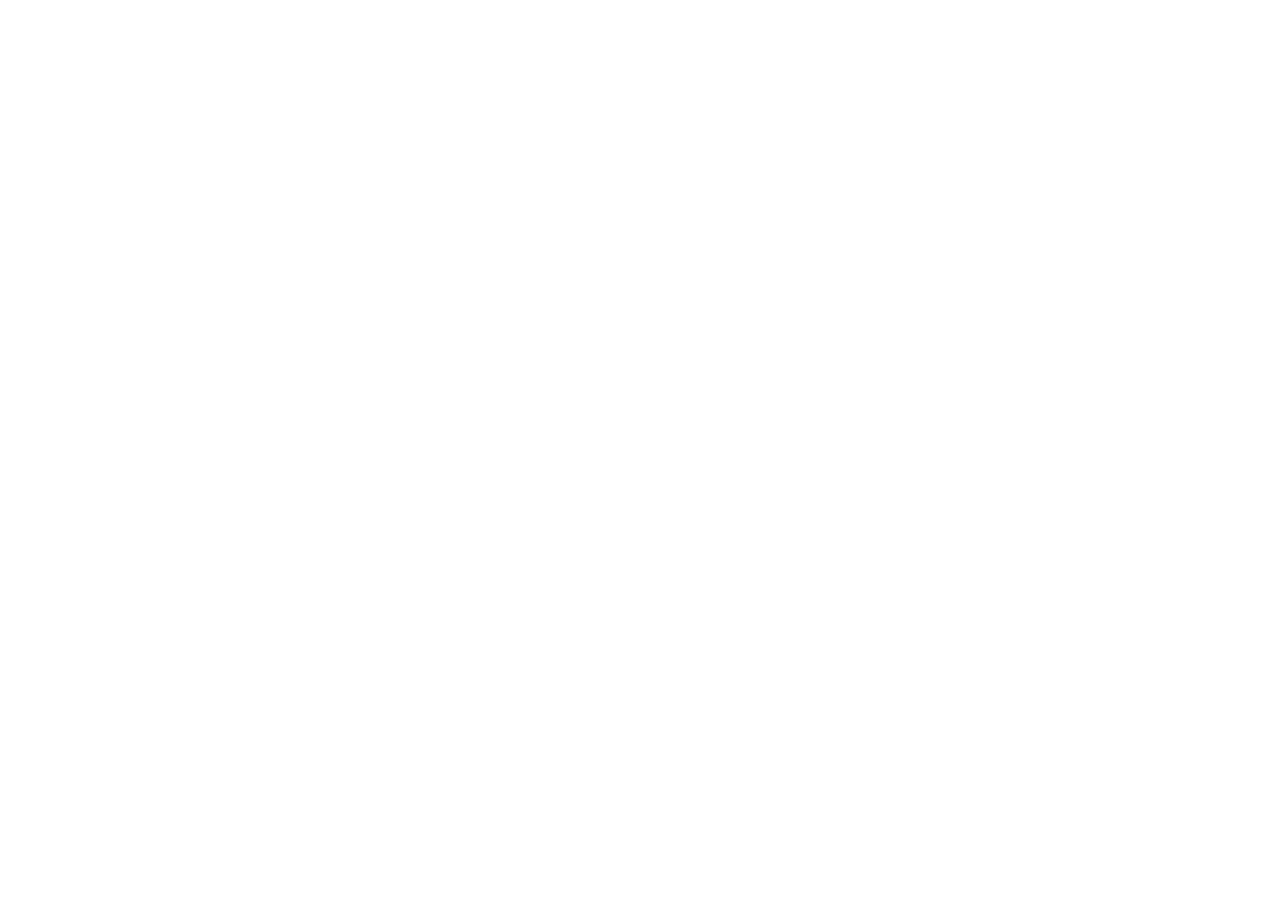
==== margin-collapse.html @ ec28306a "Margin collapse rules" ====
<!DOCTYPE html>
<html lang="en">
<head>
  <meta charset="UTF-8">
  <meta http-equiv="X-UA-Compatible" content="IE=edge">
  <meta name="viewport" content="width=device-width, initial-scale=1.0">
  <title>Margin Collapse</title>
</head>
<body>

  <!-- Rules of Margin Collapse -->
  <!-- 1. Only vertical margins collapse -->
  <!-- 2. Only adjacent element margins collapse -->
  <!-- 3. Only margins of block-level elements collapse (flow layout, others do not - display property, flex, grid, floats, positioning, table layout, multiple column layout ) -->
  <!-- margin can collapse in the same direction -->
  <!-- 4. Only top and bottom margins collapse -->
  <!-- 5. Only margins without padding and border collapse i.e margin collapse is blocked by padding or border, blocked by a gap, blocked by a scroll container -->
  <!-- 6. The bigger margin wins -->
  <!-- 7. Nesting doest prevent collapsing -->
  <!-- More than 2 margins can collapse -->
  <!-- A sibling with a negative margin might overlap it neighbor -->
  <!-- 8. Negative and Positive margins are added together -->
  <!-- 9. for multiple negative and positive margins, add all the positive and add up all the negative, add the sum of positive and sum of negative -->
</body>
</html>
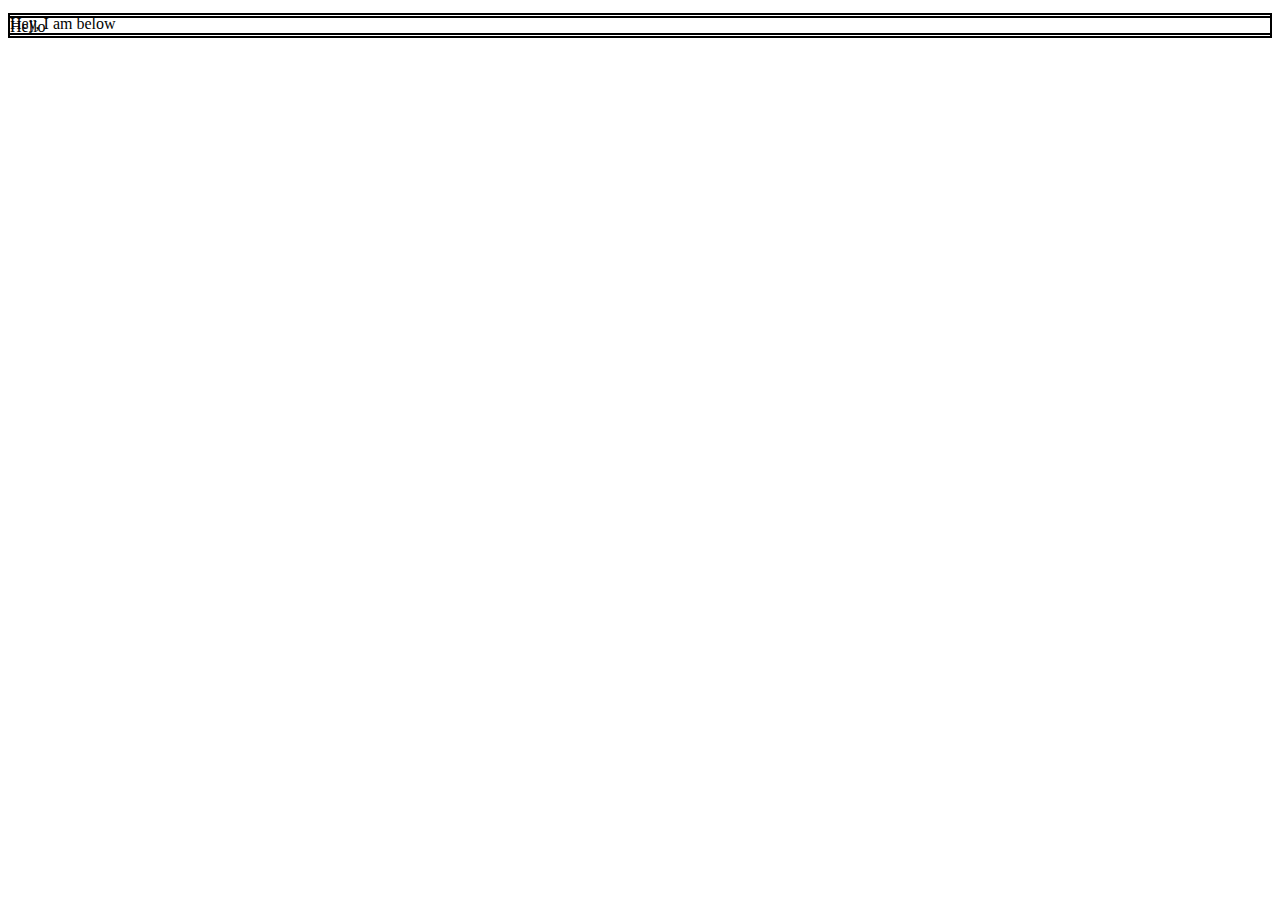
==== commit 5c95bb57: "margin collapse rules" ====
--- a/margin-collapse.html
+++ b/margin-collapse.html
@@ -7,9 +7,27 @@
   <title>Margin Collapse</title>
 </head>
 <body>
+  <style>
+    .para {
+      border: 2px solid;
+    }
+    .para1 {
+      margin-bottom: -50px;
+    }
+    .para2 {
+      margin-top: 25px;
+    }
+  </style>
 
   <!-- Rules of Margin Collapse -->
   <!-- 1. Only vertical margins collapse -->
+
+    <div class="container">
+      <p class="para para1">Hello</p>
+    </div>
+    <!-- <br /> -->
+    <p class="para para2">Hey, I am below</p>
+
   <!-- 2. Only adjacent element margins collapse -->
   <!-- 3. Only margins of block-level elements collapse (flow layout, others do not - display property, flex, grid, floats, positioning, table layout, multiple column layout ) -->
   <!-- margin can collapse in the same direction -->
